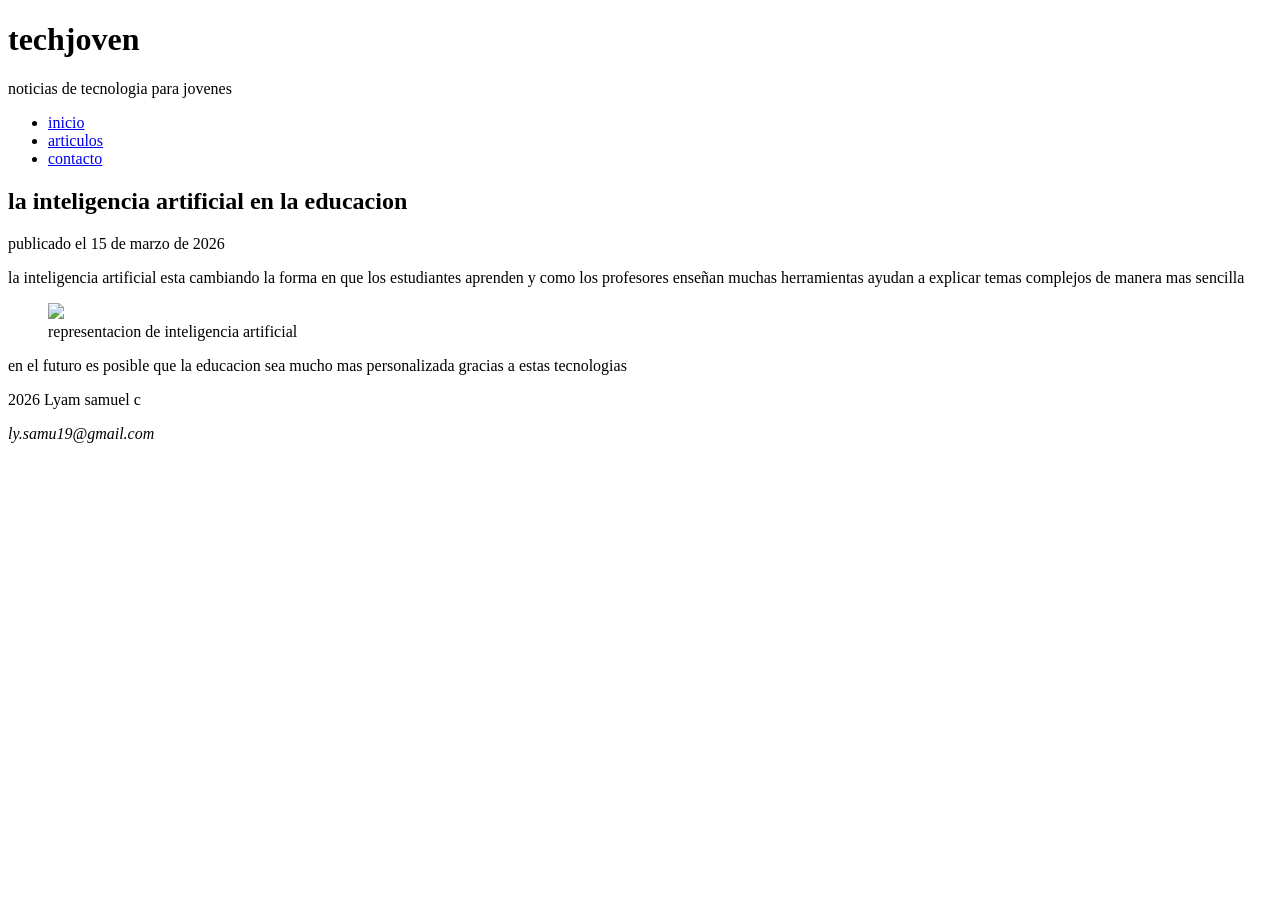
==== practica_guiada.html @ 344b4175 "octavo cambio" ====
<!DOCTYPE html>
<html lang="es">
<head>
<meta charset="utf-8">
<meta name="viewport" content="width=device-width, initial-scale=1.0">
<title>practica guiada</title>
</head>

<body>

<header>
<h1>techjoven</h1>
<p>noticias de tecnologia para jovenes</p>
</header>

<nav>
<ul>
<li><a href="#">inicio</a></li>
<li><a href="#">articulos</a></li>
<li><a href="#">contacto</a></li>
</ul>
</nav>

<main>

<article>

<header>
<h2>la inteligencia artificial en la educacion</h2>
<p>publicado el <time datetime="2026-03-15">15 de marzo de 2026</time></p>
</header>

<p>
la inteligencia artificial esta cambiando la forma en que los estudiantes aprenden
y como los profesores enseñan muchas herramientas ayudan a explicar temas
complejos de manera mas sencilla
</p>

<figure>
<img src="https://upload.wikimedia.org/wikipedia/commons/6/6f/Artificial_Intelligence.jpg" width="300">
<figcaption>representacion de inteligencia artificial</figcaption>
</figure>

<p>
en el futuro es posible que la educacion sea mucho mas personalizada
gracias a estas tecnologias
</p>

</article>

</main>

<footer>
<p>2026 Lyam samuel c</p>
<address>ly.samu19@gmail.com</address>
</footer>

</body>
</html>
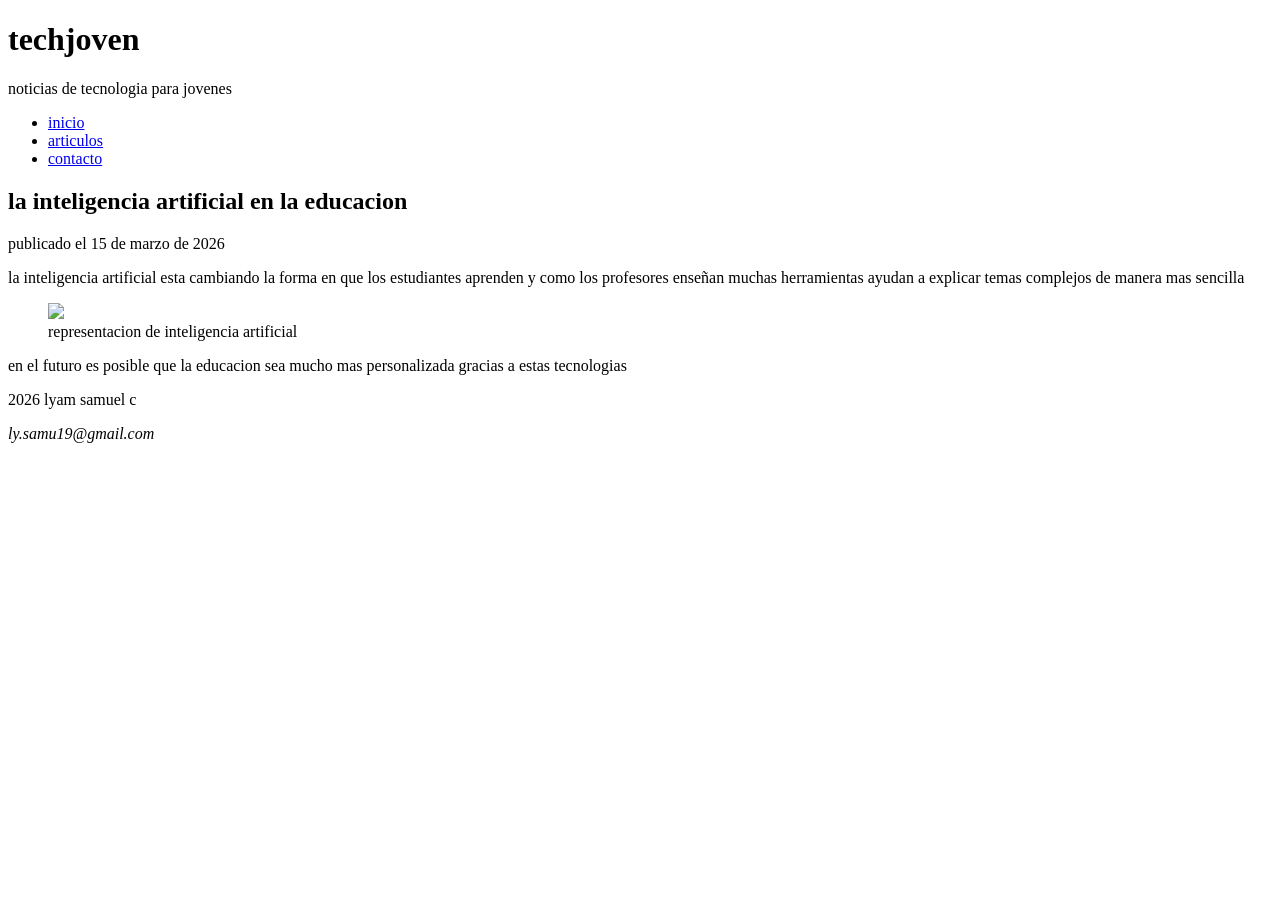
==== commit a262e13f: "Format HTML structure and improve indentation" ====
--- a/practica_guiada.html
+++ b/practica_guiada.html
@@ -1,59 +1,64 @@
 <!DOCTYPE html>
 <html lang="es">
+
 <head>
-<meta charset="utf-8">
-<meta name="viewport" content="width=device-width, initial-scale=1.0">
-<title>practica guiada</title>
+    <meta charset="utf-8">
+    <meta name="viewport" content="width=device-width, initial-scale=1.0">
+    <title>practica guiada</title>
 </head>
 
 <body>
 
-<header>
-<h1>techjoven</h1>
-<p>noticias de tecnologia para jovenes</p>
-</header>
+    <header>
+        <h1>techjoven</h1>
+        <p>noticias de tecnologia para jovenes</p>
+    </header>
 
-<nav>
-<ul>
-<li><a href="#">inicio</a></li>
-<li><a href="#">articulos</a></li>
-<li><a href="#">contacto</a></li>
-</ul>
-</nav>
+    <nav>
+        <ul>
+            <li><a href="#">inicio</a></li>
+            <li><a href="#">articulos</a></li>
+            <li><a href="#">contacto</a></li>
+        </ul>
+    </nav>
 
-<main>
+    <main>
 
-<article>
+        <article>
 
-<header>
-<h2>la inteligencia artificial en la educacion</h2>
-<p>publicado el <time datetime="2026-03-15">15 de marzo de 2026</time></p>
-</header>
+            <header>
+                <h2>la inteligencia artificial en la educacion</h2>
+                <p>
+                    publicado el 
+                    <time datetime="2026-03-15">15 de marzo de 2026</time>
+                </p>
+            </header>
 
-<p>
-la inteligencia artificial esta cambiando la forma en que los estudiantes aprenden
-y como los profesores enseñan muchas herramientas ayudan a explicar temas
-complejos de manera mas sencilla
-</p>
+            <p>
+                la inteligencia artificial esta cambiando la forma en que los estudiantes aprenden
+                y como los profesores enseñan muchas herramientas ayudan a explicar temas
+                complejos de manera mas sencilla
+            </p>
 
-<figure>
-<img src="https://upload.wikimedia.org/wikipedia/commons/6/6f/Artificial_Intelligence.jpg" width="300">
-<figcaption>representacion de inteligencia artificial</figcaption>
-</figure>
+            <figure>
+                <img src="https://upload.wikimedia.org/wikipedia/commons/6/6f/Artificial_Intelligence.jpg" width="300">
+                <figcaption>representacion de inteligencia artificial</figcaption>
+            </figure>
 
-<p>
-en el futuro es posible que la educacion sea mucho mas personalizada
-gracias a estas tecnologias
-</p>
+            <p>
+                en el futuro es posible que la educacion sea mucho mas personalizada
+                gracias a estas tecnologias
+            </p>
 
-</article>
+        </article>
 
-</main>
+    </main>
 
-<footer>
-<p>2026 Lyam samuel c</p>
-<address>ly.samu19@gmail.com</address>
-</footer>
+    <footer>
+        <p>2026 lyam samuel c</p>
+        <address>ly.samu19@gmail.com</address>
+    </footer>
 
 </body>
-</html>+
+</html>
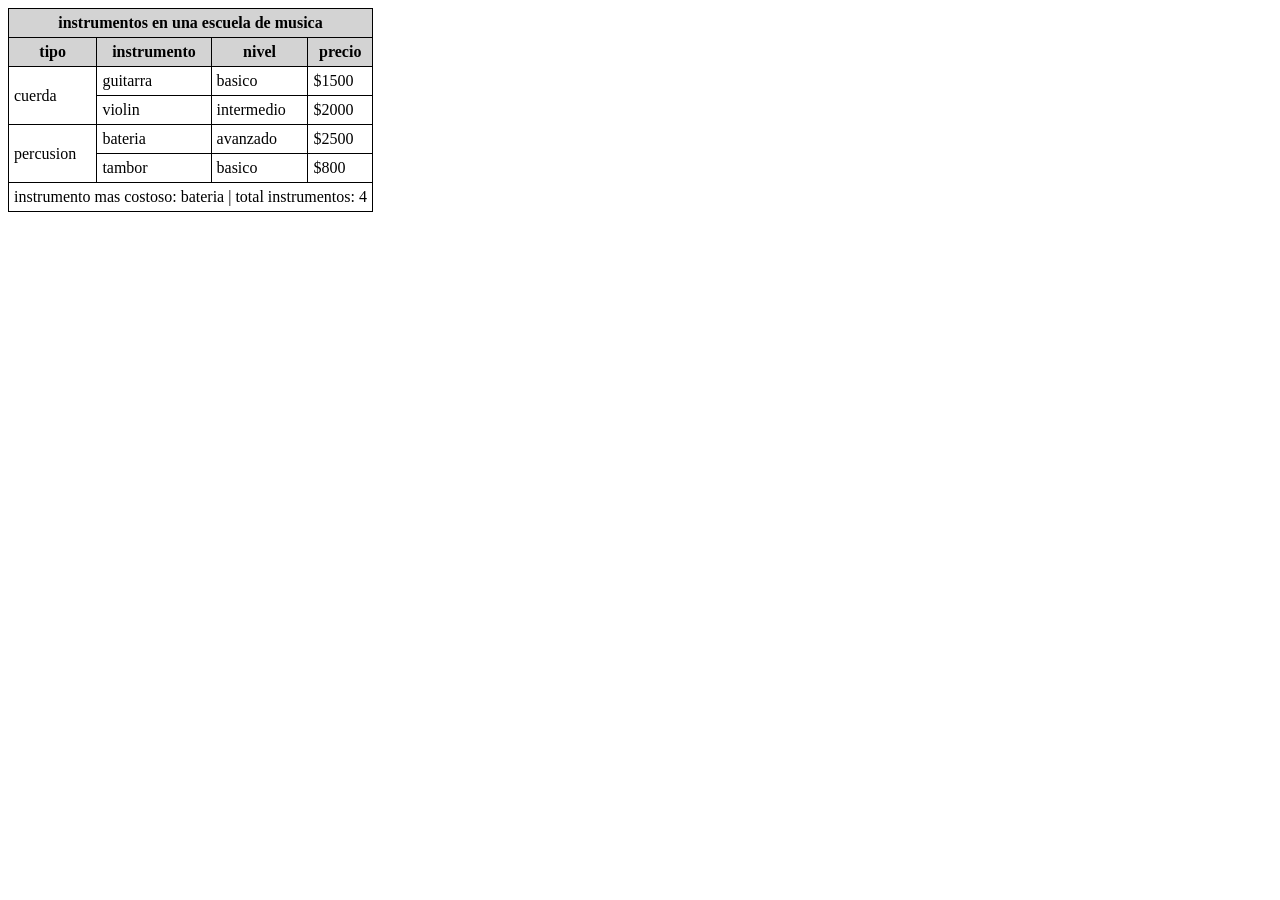
==== commit 5181157c: "decimo cambio" ====
--- a/practica_guiada.html
+++ b/practica_guiada.html
@@ -1,64 +1,76 @@
 <!DOCTYPE html>
 <html lang="es">
+<head>
+<meta charset="UTF-8">
+<meta name="viewport" content="width=device-width, initial-scale=1.0">
+<title>instrumentos</title>
 
-<head>
-    <meta charset="utf-8">
-    <meta name="viewport" content="width=device-width, initial-scale=1.0">
-    <title>practica guiada</title>
+<style>
+    table {
+        border-collapse: collapse;
+    }
+
+    th, td {
+        border: 1px solid black;
+        padding: 5px;
+    }
+
+    thead {
+        background-color: lightgray;
+    }
+</style>
+
 </head>
 
 <body>
 
-    <header>
-        <h1>techjoven</h1>
-        <p>noticias de tecnologia para jovenes</p>
-    </header>
+<table>
 
-    <nav>
-        <ul>
-            <li><a href="#">inicio</a></li>
-            <li><a href="#">articulos</a></li>
-            <li><a href="#">contacto</a></li>
-        </ul>
-    </nav>
+<thead>
+    <tr>
+        <th colspan="4">instrumentos en una escuela de musica</th>
+    </tr>
+    <tr>
+        <th>tipo</th>
+        <th>instrumento</th>
+        <th>nivel</th>
+        <th>precio</th>
+    </tr>
+</thead>
 
-    <main>
+<tbody>
+    <tr>
+        <td rowspan="2">cuerda</td>
+        <td>guitarra</td>
+        <td>basico</td>
+        <td>$1500</td>
+    </tr>
+    <tr>
+        <td>violin</td>
+        <td>intermedio</td>
+        <td>$2000</td>
+    </tr>
 
-        <article>
+    <tr>
+        <td rowspan="2">percusion</td>
+        <td>bateria</td>
+        <td>avanzado</td>
+        <td>$2500</td>
+    </tr>
+    <tr>
+        <td>tambor</td>
+        <td>basico</td>
+        <td>$800</td>
+    </tr>
+</tbody>
 
-            <header>
-                <h2>la inteligencia artificial en la educacion</h2>
-                <p>
-                    publicado el 
-                    <time datetime="2026-03-15">15 de marzo de 2026</time>
-                </p>
-            </header>
+<tfoot>
+    <tr>
+        <td colspan="4">instrumento mas costoso: bateria | total instrumentos: 4</td>
+    </tr>
+</tfoot>
 
-            <p>
-                la inteligencia artificial esta cambiando la forma en que los estudiantes aprenden
-                y como los profesores enseñan muchas herramientas ayudan a explicar temas
-                complejos de manera mas sencilla
-            </p>
-
-            <figure>
-                <img src="https://upload.wikimedia.org/wikipedia/commons/6/6f/Artificial_Intelligence.jpg" width="300">
-                <figcaption>representacion de inteligencia artificial</figcaption>
-            </figure>
-
-            <p>
-                en el futuro es posible que la educacion sea mucho mas personalizada
-                gracias a estas tecnologias
-            </p>
-
-        </article>
-
-    </main>
-
-    <footer>
-        <p>2026 lyam samuel c</p>
-        <address>ly.samu19@gmail.com</address>
-    </footer>
+</table>
 
 </body>
-
-</html>
+</html>
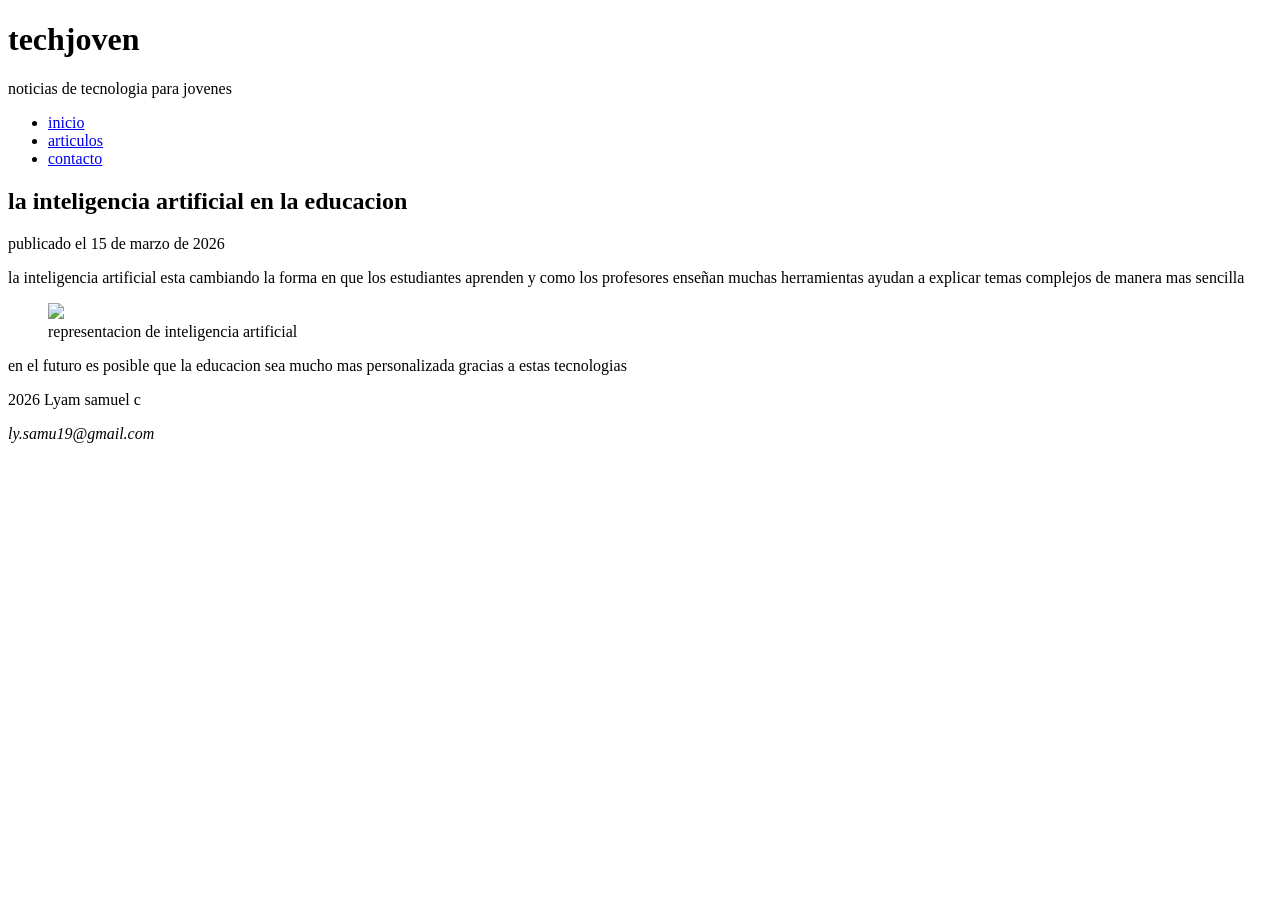
==== commit 1eb92ab9: "Refactor HTML structure and update content" ====
--- a/practica_guiada.html
+++ b/practica_guiada.html
@@ -1,76 +1,59 @@
 <!DOCTYPE html>
 <html lang="es">
 <head>
-<meta charset="UTF-8">
+<meta charset="utf-8">
 <meta name="viewport" content="width=device-width, initial-scale=1.0">
-<title>instrumentos</title>
-
-<style>
-    table {
-        border-collapse: collapse;
-    }
-
-    th, td {
-        border: 1px solid black;
-        padding: 5px;
-    }
-
-    thead {
-        background-color: lightgray;
-    }
-</style>
-
+<title>practica guiada</title>
 </head>
 
 <body>
 
-<table>
+<header>
+<h1>techjoven</h1>
+<p>noticias de tecnologia para jovenes</p>
+</header>
 
-<thead>
-    <tr>
-        <th colspan="4">instrumentos en una escuela de musica</th>
-    </tr>
-    <tr>
-        <th>tipo</th>
-        <th>instrumento</th>
-        <th>nivel</th>
-        <th>precio</th>
-    </tr>
-</thead>
+<nav>
+<ul>
+<li><a href="#">inicio</a></li>
+<li><a href="#">articulos</a></li>
+<li><a href="#">contacto</a></li>
+</ul>
+</nav>
 
-<tbody>
-    <tr>
-        <td rowspan="2">cuerda</td>
-        <td>guitarra</td>
-        <td>basico</td>
-        <td>$1500</td>
-    </tr>
-    <tr>
-        <td>violin</td>
-        <td>intermedio</td>
-        <td>$2000</td>
-    </tr>
+<main>
 
-    <tr>
-        <td rowspan="2">percusion</td>
-        <td>bateria</td>
-        <td>avanzado</td>
-        <td>$2500</td>
-    </tr>
-    <tr>
-        <td>tambor</td>
-        <td>basico</td>
-        <td>$800</td>
-    </tr>
-</tbody>
+<article>
 
-<tfoot>
-    <tr>
-        <td colspan="4">instrumento mas costoso: bateria | total instrumentos: 4</td>
-    </tr>
-</tfoot>
+<header>
+<h2>la inteligencia artificial en la educacion</h2>
+<p>publicado el <time datetime="2026-03-15">15 de marzo de 2026</time></p>
+</header>
 
-</table>
+<p>
+la inteligencia artificial esta cambiando la forma en que los estudiantes aprenden
+y como los profesores enseñan muchas herramientas ayudan a explicar temas
+complejos de manera mas sencilla
+</p>
+
+<figure>
+<img src="https://upload.wikimedia.org/wikipedia/commons/6/6f/Artificial_Intelligence.jpg" width="300">
+<figcaption>representacion de inteligencia artificial</figcaption>
+</figure>
+
+<p>
+en el futuro es posible que la educacion sea mucho mas personalizada
+gracias a estas tecnologias
+</p>
+
+</article>
+
+</main>
+
+<footer>
+<p>2026 Lyam samuel c</p>
+<address>ly.samu19@gmail.com</address>
+</footer>
 
 </body>
-</html>+</html>
